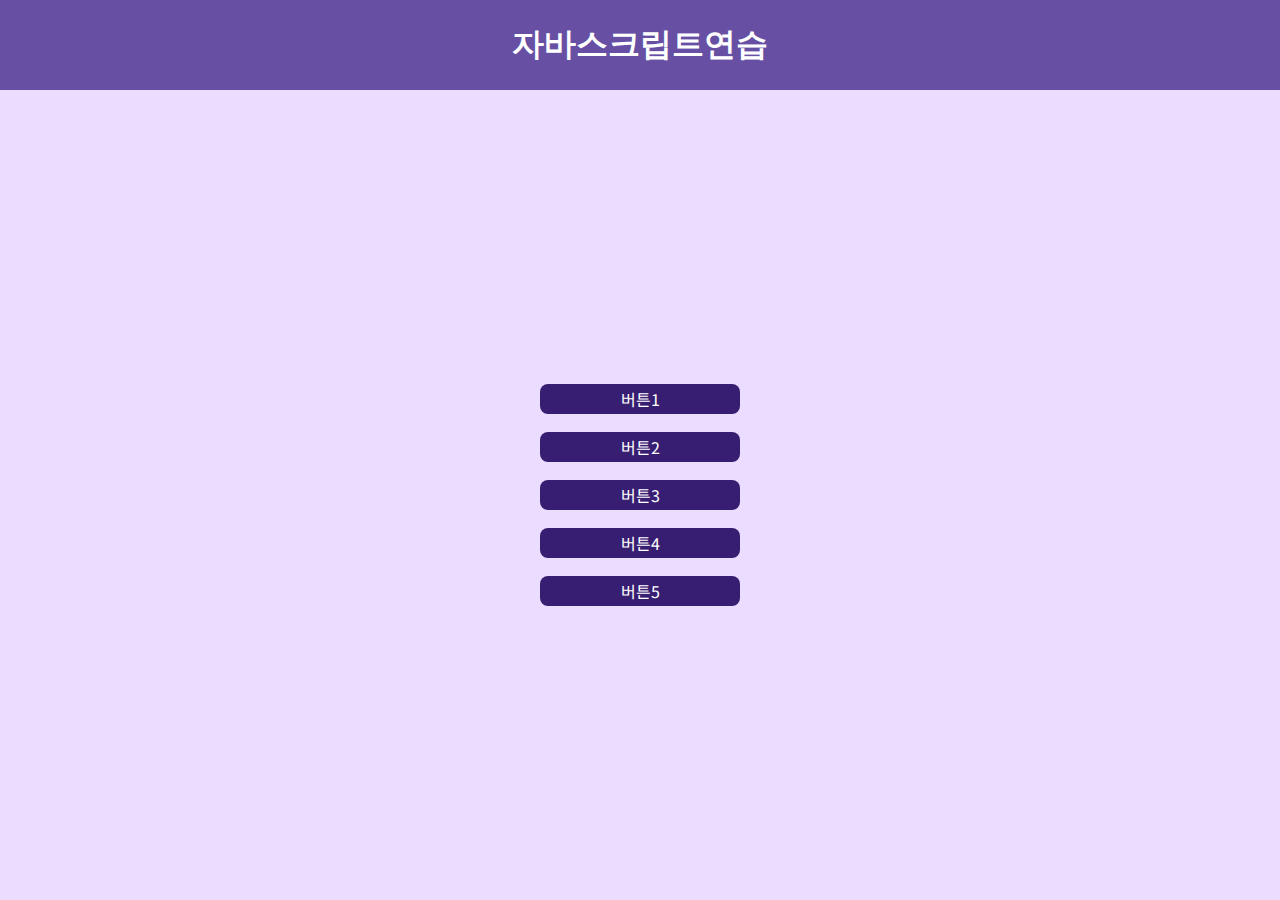
==== 01/index.html @ ab5239bd "0926-2" ====
<!DOCTYPE html>
<html lang="ko">

<head>
    <meta charset="UTF-8">
    <meta name="viewport" content="width=device-width, initial-scale=1.0, user-scalable = no">
    <title>JS PWA</title>
    <link rel="stylesheet" href="./styles/main.css">
    <link rel="preconnect" href="https://fonts.googleapis.com">
    <link rel="preconnect" href="https://fonts.gstatic.com" crossorigin>
    <link rel="preconnect" href="https://fonts.googleapis.com">
<link rel="preconnect" href="https://fonts.gstatic.com" crossorigin>
<link href="https://fonts.googleapis.com/css2?family=Noto+Sans+KR:wght@500&display=swap" rel="stylesheet">
</head>

<body>
    <div id="root">
        <header>

            <h1>자바스크립트연습</h1>
        </header>

        <main id="Content">
            <section id="bt">

                <button class="bt1">버튼1</button>
                <button class="bt2">버튼2</button>
                <button class="bt3">버튼3</button>
                <button class="bt4">버튼4</button>
                <button class="bt5">버튼5</button>



            </section>
        </main>


    </div>
</body>

</html>
---- 01/styles/main.css ----
/* 레이아웃 */
* {
  margin: 0px;
  padding: 0px;
}
header {
  
  background-color: #6750A4;
  height: 10vh;
  color: #FFFFFF;
  display: flex;
  justify-content: center;
  align-items: center;
  top : 0;
  position: sticky;
  
}

main {
  background-color: #EADDFF;
  height: 90vh;
  display: flex;
  justify-content: center;
  align-items: center;
}

main > section {
  display: flex;
  flex-direction: column;
  justify-content: center;
  align-items: center; 
}

button {
  display: inline-block;
  width: 100%;
  margin: 1vh;
  width: 50vw;
  height: 20vw;
  max-width: 200px;
  max-height: 30px;
  border-radius: 8px;
  border: none;
  background-color: #381E72;
  color: #FFFFFF;
  font-size: 1rem;
  font-family: 'Noto Sans KR', sans-serif;
}

button:hover, button:active {
  background-color: #FFFFFF ;
    color: black;

}
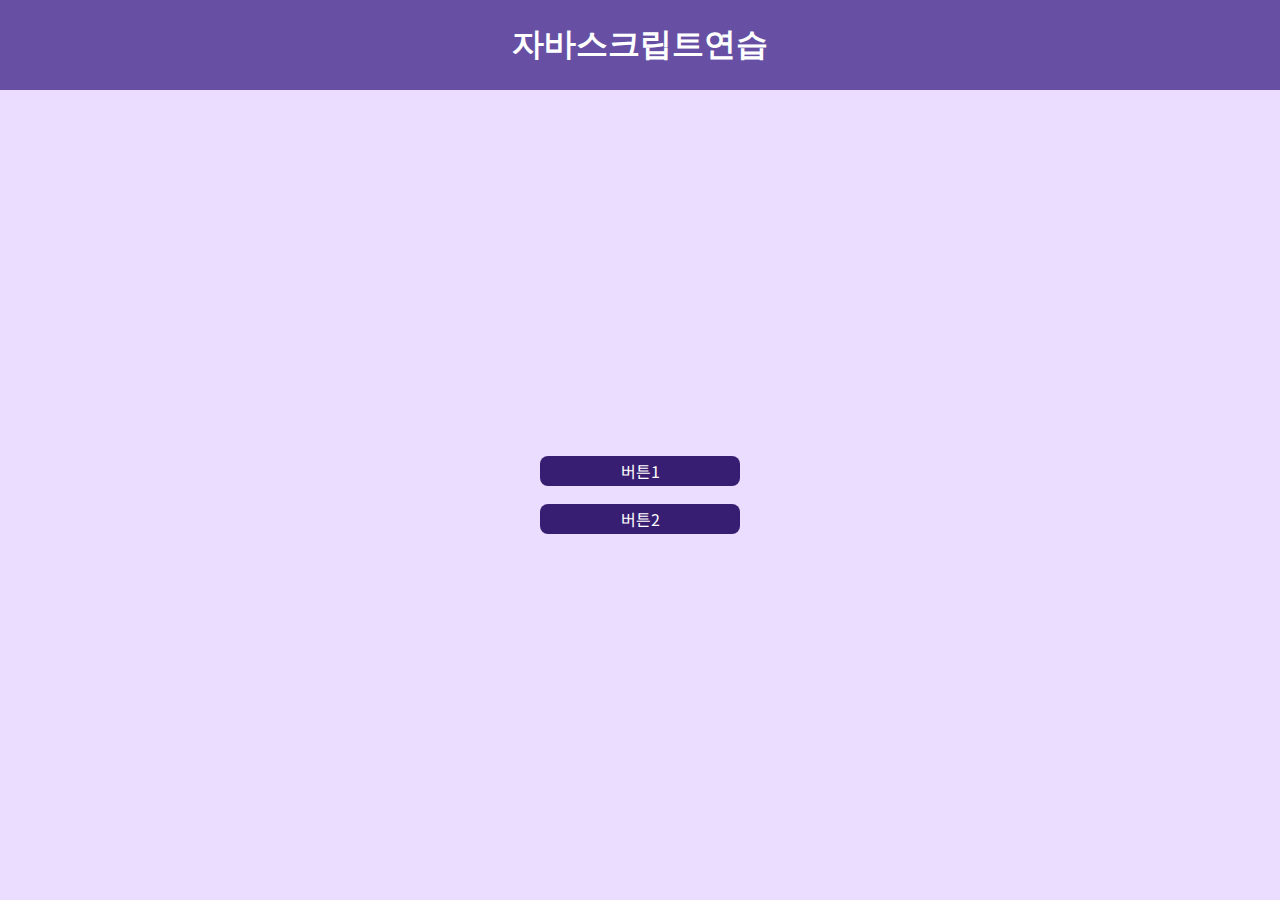
==== commit af296fea: "0926-3" ====
--- a/01/index.html
+++ b/01/index.html
@@ -5,12 +5,22 @@
     <meta charset="UTF-8">
     <meta name="viewport" content="width=device-width, initial-scale=1.0, user-scalable = no">
     <title>JS PWA</title>
+    <!-- 스타일시트 -->
     <link rel="stylesheet" href="./styles/main.css">
+    <!-- 폰트 -->
     <link rel="preconnect" href="https://fonts.googleapis.com">
     <link rel="preconnect" href="https://fonts.gstatic.com" crossorigin>
     <link rel="preconnect" href="https://fonts.googleapis.com">
-<link rel="preconnect" href="https://fonts.gstatic.com" crossorigin>
-<link href="https://fonts.googleapis.com/css2?family=Noto+Sans+KR:wght@500&display=swap" rel="stylesheet">
+    <link rel="preconnect" href="https://fonts.gstatic.com" crossorigin>
+    <link href="https://fonts.googleapis.com/css2?family=Noto+Sans+KR:wght@500&display=swap" rel="stylesheet">
+    <!-- 내부 자바스크립트 -->
+    <!-- 위치1
+    <script>
+        alert("Hello World!");
+        // console.log("Hello World!");
+    </script> -->
+    <!-- 외부 자바스크립트 -->
+    <script src="./scripts/index.js"></script>
 </head>
 
 <body>
@@ -20,14 +30,18 @@
             <h1>자바스크립트연습</h1>
         </header>
 
+        <!-- 여기도 가능 
+        <script>
+            alert("Hello World!");
+            // console.log("Hello World!");
+        </script> -->
+
         <main id="Content">
             <section id="bt">
 
-                <button class="bt1">버튼1</button>
-                <button class="bt2">버튼2</button>
-                <button class="bt3">버튼3</button>
-                <button class="bt4">버튼4</button>
-                <button class="bt5">버튼5</button>
+                <button class="bt1" onclick="funPrint(1);">버튼1</button>
+                <button class="bt1" onclick="funPrint(2);">버튼2</button>
+
 
 
 
@@ -36,6 +50,13 @@
 
 
     </div>
+    <!-- 여기도 가능 
+        
+        <script>
+            alert("Hello World!");
+            // console.log("Hello World!");
+        </script> 
+    -->
 </body>
 
 </html>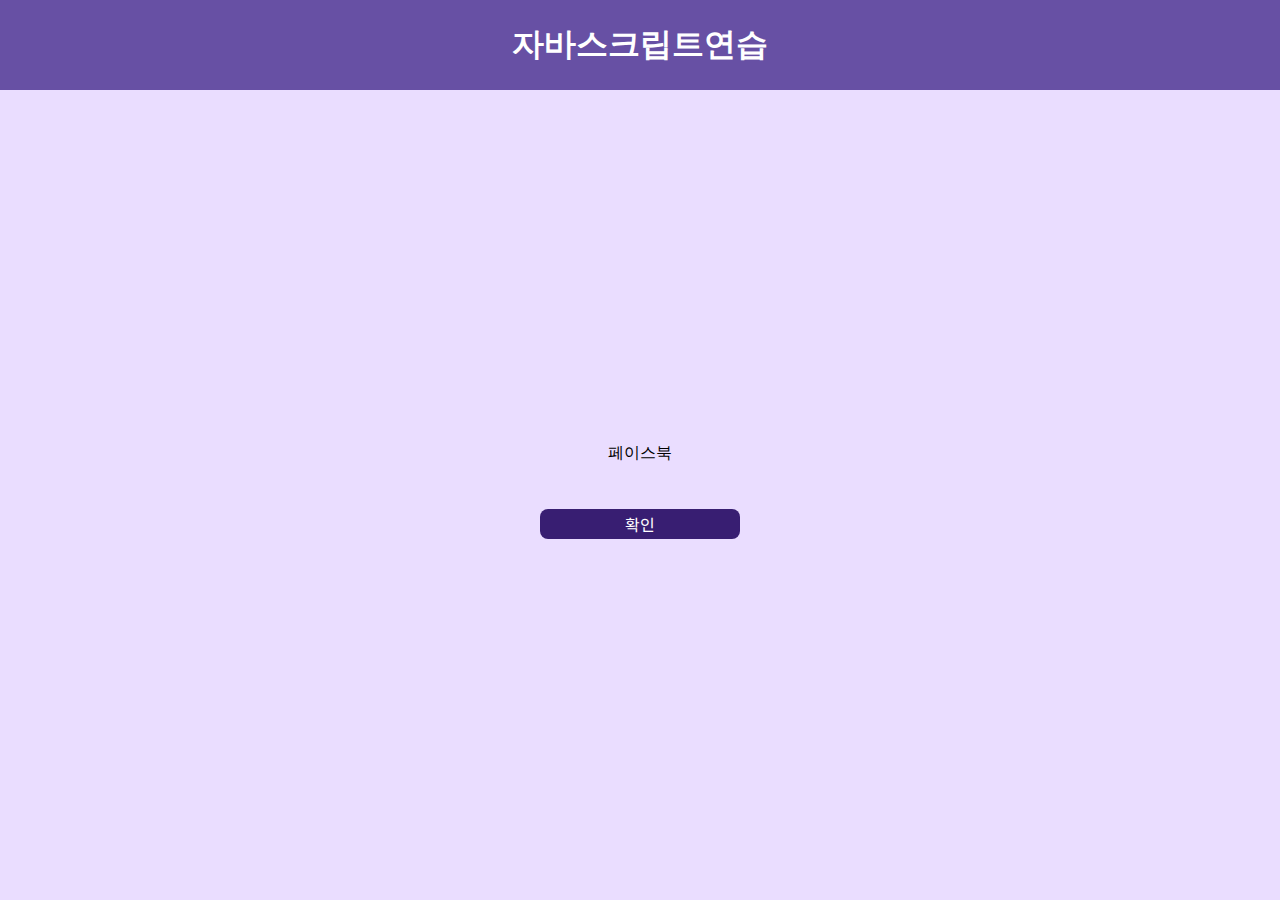
==== commit a7e40d2f: "0928" ====
--- a/01/index.html
+++ b/01/index.html
@@ -20,7 +20,8 @@
         // console.log("Hello World!");
     </script> -->
     <!-- 외부 자바스크립트 -->
-    <script src="./scripts/index.js"></script>
+    <!-- <script src="./scripts/index.js"></script> -->
+    <script src="./scripts/dom.js"></script>
 </head>
 
 <body>
@@ -37,10 +38,12 @@
         </script> -->
 
         <main id="Content">
+            <section id="msg">페이스북</section>
+                
             <section id="bt">
 
-                <button class="bt1" onclick="funPrint(1);">버튼1</button>
-                <button class="bt1" onclick="funPrint(2);">버튼2</button>
+                <button class="bt1" onclick="show();" ><span>확인</span></button>
+                <!-- <button class="bt1" onclick="funPrint(2);"><span>버튼2</span></button> -->
 
 
 
@@ -50,13 +53,14 @@
 
 
     </div>
-    <!-- 여기도 가능 
+   
         
-        <script>
+        <!-- <script>
             alert("Hello World!");
+            console.log(document.getElementById("bt"));
             // console.log("Hello World!");
-        </script> 
-    -->
+        </script>  -->
+   
 </body>
 
 </html>--- a/01/styles/main.css
+++ b/01/styles/main.css
@@ -22,6 +22,7 @@
   display: flex;
   justify-content: center;
   align-items: center;
+  flex-direction: column;
 }
 
 main > section {
@@ -29,6 +30,20 @@
   flex-direction: column;
   justify-content: center;
   align-items: center; 
+  margin: 2vh;
+}
+/* #msg {
+  display: none;
+} */
+
+.divMsg {
+  display: inline-block;
+  margin :1vh;
+
+}
+.radioMsg {
+  display: flex;
+  flex-direction: column;
 }
 
 button {
@@ -45,6 +60,7 @@
   color: #FFFFFF;
   font-size: 1rem;
   font-family: 'Noto Sans KR', sans-serif;
+  text-align: center;
 }
 
 button:hover, button:active {
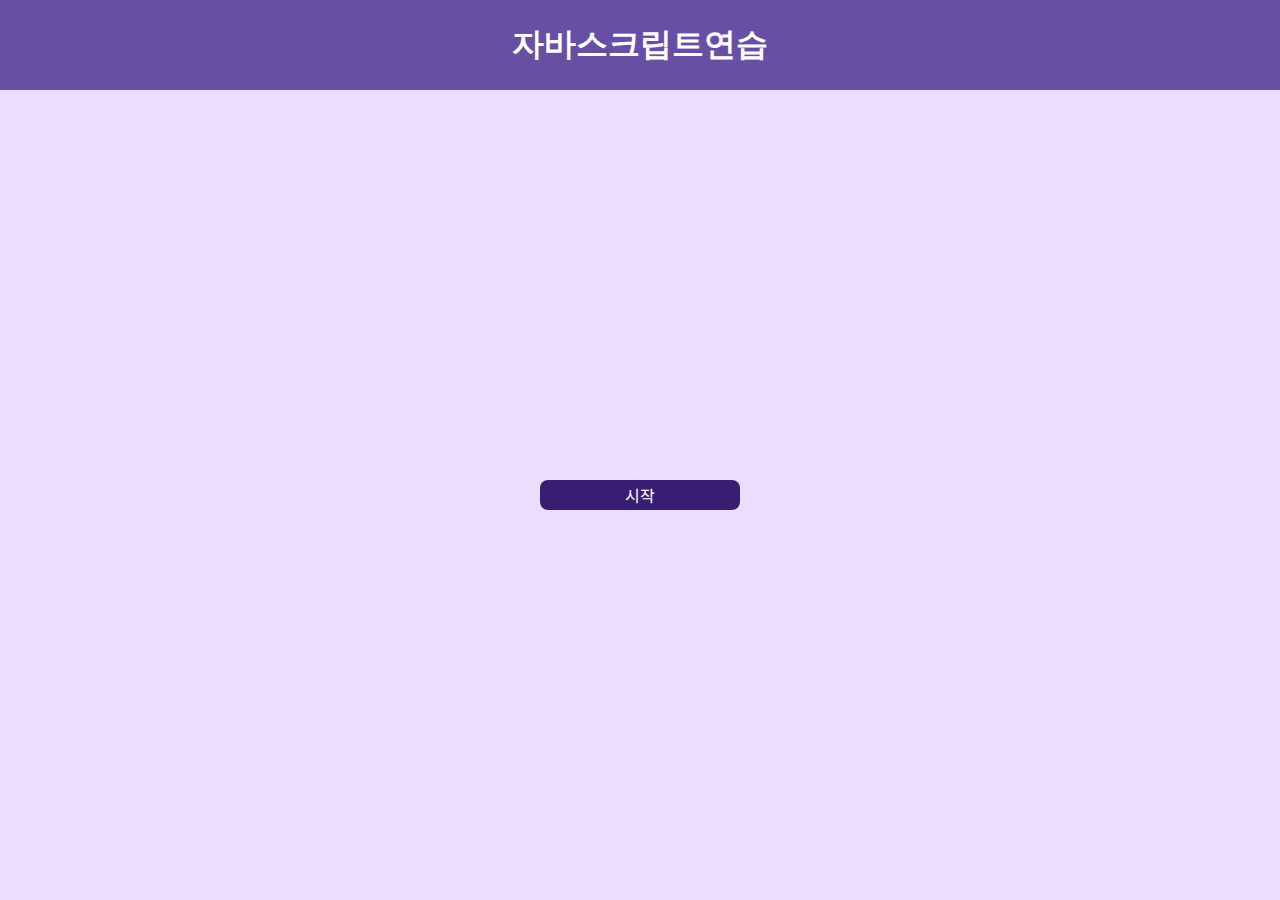
==== commit 5e7ab3ae: "0929" ====
--- a/01/index.html
+++ b/01/index.html
@@ -1,18 +1,23 @@
 <!DOCTYPE html>
 <html lang="ko">
-
-<head>
-    <meta charset="UTF-8">
-    <meta name="viewport" content="width=device-width, initial-scale=1.0, user-scalable = no">
+  <head>
+    <meta charset="UTF-8" />
+    <meta
+      name="viewport"
+      content="width=device-width, initial-scale=1.0, user-scalable = no"
+    />
     <title>JS PWA</title>
     <!-- 스타일시트 -->
-    <link rel="stylesheet" href="./styles/main.css">
+    <link rel="stylesheet" href="./styles/main.css" />
     <!-- 폰트 -->
-    <link rel="preconnect" href="https://fonts.googleapis.com">
-    <link rel="preconnect" href="https://fonts.gstatic.com" crossorigin>
-    <link rel="preconnect" href="https://fonts.googleapis.com">
-    <link rel="preconnect" href="https://fonts.gstatic.com" crossorigin>
-    <link href="https://fonts.googleapis.com/css2?family=Noto+Sans+KR:wght@500&display=swap" rel="stylesheet">
+    <link rel="preconnect" href="https://fonts.googleapis.com" />
+    <link rel="preconnect" href="https://fonts.gstatic.com" crossorigin />
+    <link rel="preconnect" href="https://fonts.googleapis.com" />
+    <link rel="preconnect" href="https://fonts.gstatic.com" crossorigin />
+    <link
+      href="https://fonts.googleapis.com/css2?family=Noto+Sans+KR:wght@500&display=swap"
+      rel="stylesheet"
+    />
     <!-- 내부 자바스크립트 -->
     <!-- 위치1
     <script>
@@ -22,45 +27,70 @@
     <!-- 외부 자바스크립트 -->
     <!-- <script src="./scripts/index.js"></script> -->
     <script src="./scripts/dom.js"></script>
-</head>
+  </head>
 
-<body>
+  <body>
     <div id="root">
-        <header>
+      <header>
+        <h1>자바스크립트연습</h1>
+      </header>
 
-            <h1>자바스크립트연습</h1>
-        </header>
-
-        <!-- 여기도 가능 
+      <!-- 여기도 가능 
         <script>
             alert("Hello World!");
             // console.log("Hello World!");
         </script> -->
 
-        <main id="Content">
-            <section id="msg">페이스북</section>
-                
-            <section id="bt">
+      <main id="Content">
+        <section id="msg">그림</section>
+        <section id="iNum">
+          <form name="form1" id="form1">
+            <fieldset>
+              <input type="radio" name="num" value="1" id="r1" /><label
+                for="r1"
+              >
+                1
+              </label>
+              <input type="radio" name="num" value="2" id="r2" /><label
+                for="r2"
+              >
+                2
+              </label>
+              <input type="radio" name="num" value="3" id="r3" /><label
+                for="r3"
+              >
+                3
+              </label>
+              <input type="radio" name="num" value="4" id="r4" /><label
+                for="r4"
+              >
+                4
+              </label>
+              <input type="radio" name="num" value="5" id="r5" /><label
+                for="r5"
+              >
+                5
+              </label>
+              <input type="radio" name="num" value="6" id="r6" /><label
+                for="r6"
+              >
+                6
+              </label>
+            </fieldset>
+          </form>
+        </section>
 
-                <button class="bt1" onclick="show();" ><span>확인</span></button>
-                <!-- <button class="bt1" onclick="funPrint(2);"><span>버튼2</span></button> -->
+        <section id="bt">
+          <button id="bt1" onclick="showDice();"><span>시작</span></button>
+          <button id="bt2" onclick="showOk();"><span>확인</span></button>
+        </section>
+      </main>
+    </div>
 
-
-
-
-            </section>
-        </main>
-
-
-    </div>
-   
-        
-        <!-- <script>
+    <!-- <script>
             alert("Hello World!");
             console.log(document.getElementById("bt"));
             // console.log("Hello World!");
         </script>  -->
-   
-</body>
-
-</html>+  </body>
+</html>
--- a/01/styles/main.css
+++ b/01/styles/main.css
@@ -3,21 +3,20 @@
   margin: 0px;
   padding: 0px;
 }
+
 header {
-  
-  background-color: #6750A4;
+  background-color: #6750a4;
   height: 10vh;
-  color: #FFFFFF;
+  color: #ffffff;
   display: flex;
   justify-content: center;
   align-items: center;
-  top : 0;
+  top: 0;
   position: sticky;
-  
 }
 
 main {
-  background-color: #EADDFF;
+  background-color: #eaddff;
   height: 90vh;
   display: flex;
   justify-content: center;
@@ -29,17 +28,17 @@
   display: flex;
   flex-direction: column;
   justify-content: center;
-  align-items: center; 
+  align-items: center;
   margin: 2vh;
 }
+
 /* #msg {
   display: none;
 } */
 
 .divMsg {
   display: inline-block;
-  margin :1vh;
-
+  margin: 1vh;
 }
 .radioMsg {
   display: flex;
@@ -56,15 +55,42 @@
   max-height: 30px;
   border-radius: 8px;
   border: none;
-  background-color: #381E72;
-  color: #FFFFFF;
+  background-color: #381e72;
+  color: #ffffff;
   font-size: 1rem;
-  font-family: 'Noto Sans KR', sans-serif;
+  font-family: "Noto Sans KR", sans-serif;
   text-align: center;
 }
 
-button:hover, button:active {
-  background-color: #FFFFFF ;
-    color: black;
+button:hover,
+button:active {
+  background-color: #ffffff;
+  color: black;
+}
 
-}+input[type="radio"] {
+  display: none;
+}
+input[type="radio"] + label {
+  display: inline-block;
+  padding: 8px 10px;
+  border: 1px solid #dfdfdf;
+  background-color: #ffffff;
+  text-align: center;
+  cursor: pointer;
+}
+
+input[type="radio"]:checked + label {
+  background-color: #113a6b;
+  color: #ffffff;
+}
+
+fieldset {
+  border: 1px solid #dfdfdf;
+}
+img {
+  display: block;
+  width: 20vw;
+  max-width: 100px;
+  margin-bottom: 5vh;
+}
